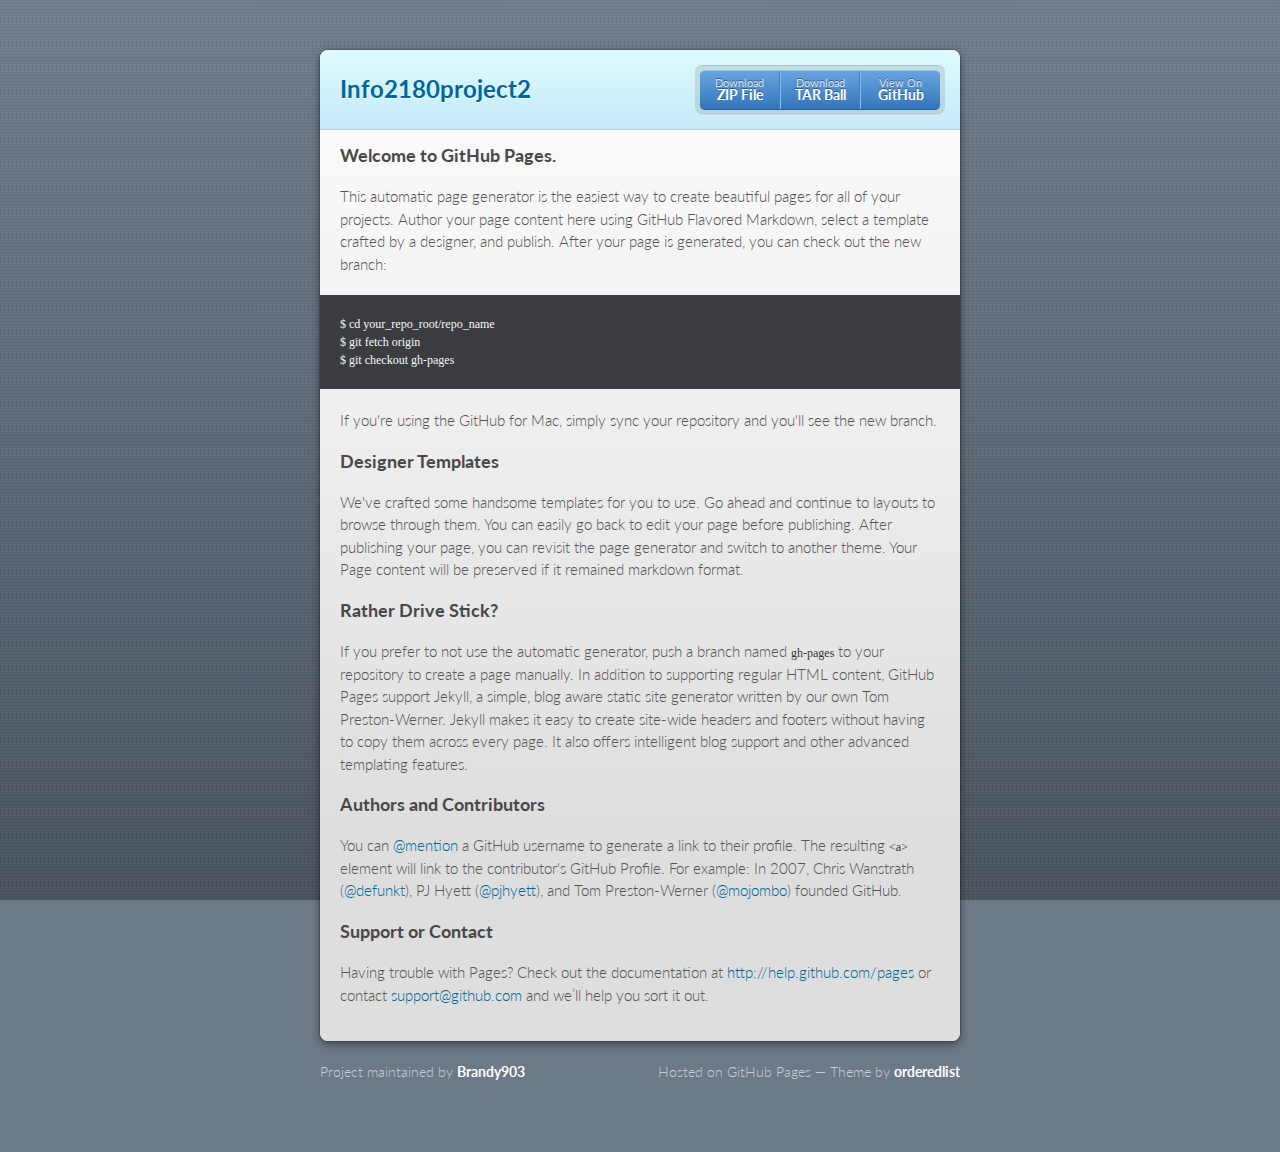
==== index.html @ 139d45d5 "Create gh-pages branch via GitHub" ====
<!doctype html>
<html>
  <head>
    <meta charset="utf-8">
    <meta http-equiv="X-UA-Compatible" content="chrome=1">
    <title>Info2180project2 by Brandy903</title>

    <link rel="stylesheet" href="stylesheets/styles.css">
    <link rel="stylesheet" href="stylesheets/pygment_trac.css">
    <script src="javascripts/scale.fix.js"></script>
    <meta name="viewport" content="width=device-width, initial-scale=1, user-scalable=no">

    <!--[if lt IE 9]>
    <script src="//html5shiv.googlecode.com/svn/trunk/html5.js"></script>
    <![endif]-->
  </head>
  <body>
    <div class="wrapper">
      <header class="without-description">
        <h1>Info2180project2</h1>
        <p></p>
        <p class="view"><a href="https://github.com/Brandy903/info2180project2">View the Project on GitHub <small>Brandy903/info2180project2</small></a></p>
        <ul>
          <li><a href="https://github.com/Brandy903/info2180project2/zipball/master">Download <strong>ZIP File</strong></a></li>
          <li><a href="https://github.com/Brandy903/info2180project2/tarball/master">Download <strong>TAR Ball</strong></a></li>
          <li><a href="https://github.com/Brandy903/info2180project2">View On <strong>GitHub</strong></a></li>
        </ul>
      </header>
      <section>
        <h3>
<a name="welcome-to-github-pages" class="anchor" href="#welcome-to-github-pages"><span class="octicon octicon-link"></span></a>Welcome to GitHub Pages.</h3>

<p>This automatic page generator is the easiest way to create beautiful pages for all of your projects. Author your page content here using GitHub Flavored Markdown, select a template crafted by a designer, and publish. After your page is generated, you can check out the new branch:</p>

<pre><code>$ cd your_repo_root/repo_name
$ git fetch origin
$ git checkout gh-pages
</code></pre>

<p>If you're using the GitHub for Mac, simply sync your repository and you'll see the new branch.</p>

<h3>
<a name="designer-templates" class="anchor" href="#designer-templates"><span class="octicon octicon-link"></span></a>Designer Templates</h3>

<p>We've crafted some handsome templates for you to use. Go ahead and continue to layouts to browse through them. You can easily go back to edit your page before publishing. After publishing your page, you can revisit the page generator and switch to another theme. Your Page content will be preserved if it remained markdown format.</p>

<h3>
<a name="rather-drive-stick" class="anchor" href="#rather-drive-stick"><span class="octicon octicon-link"></span></a>Rather Drive Stick?</h3>

<p>If you prefer to not use the automatic generator, push a branch named <code>gh-pages</code> to your repository to create a page manually. In addition to supporting regular HTML content, GitHub Pages support Jekyll, a simple, blog aware static site generator written by our own Tom Preston-Werner. Jekyll makes it easy to create site-wide headers and footers without having to copy them across every page. It also offers intelligent blog support and other advanced templating features.</p>

<h3>
<a name="authors-and-contributors" class="anchor" href="#authors-and-contributors"><span class="octicon octicon-link"></span></a>Authors and Contributors</h3>

<p>You can <a href="https://github.com/blog/821" class="user-mention">@mention</a> a GitHub username to generate a link to their profile. The resulting <code>&lt;a&gt;</code> element will link to the contributor's GitHub Profile. For example: In 2007, Chris Wanstrath (<a href="https://github.com/defunkt" class="user-mention">@defunkt</a>), PJ Hyett (<a href="https://github.com/pjhyett" class="user-mention">@pjhyett</a>), and Tom Preston-Werner (<a href="https://github.com/mojombo" class="user-mention">@mojombo</a>) founded GitHub.</p>

<h3>
<a name="support-or-contact" class="anchor" href="#support-or-contact"><span class="octicon octicon-link"></span></a>Support or Contact</h3>

<p>Having trouble with Pages? Check out the documentation at <a href="http://help.github.com/pages">http://help.github.com/pages</a> or contact <a href="mailto:support@github.com">support@github.com</a> and we’ll help you sort it out.</p>
      </section>
    </div>
    <footer>
      <p>Project maintained by <a href="https://github.com/Brandy903">Brandy903</a></p>
      <p>Hosted on GitHub Pages &mdash; Theme by <a href="https://github.com/orderedlist">orderedlist</a></p>
    </footer>
    <!--[if !IE]><script>fixScale(document);</script><![endif]-->
    
  </body>
</html>
---- stylesheets/styles.css ----
@import url(https://fonts.googleapis.com/css?family=Lato:300italic,700italic,300,700);
html {
  background: #6C7989;
  background: #6c7989 -webkit-gradient(linear, 50% 0%, 50% 100%, color-stop(0%, #6c7989), color-stop(100%, #434b55)) fixed;
  background: #6c7989 -webkit-linear-gradient(#6c7989, #434b55) fixed;
  background: #6c7989 -moz-linear-gradient(#6c7989, #434b55) fixed;
  background: #6c7989 -o-linear-gradient(#6c7989, #434b55) fixed;
  background: #6c7989 -ms-linear-gradient(#6c7989, #434b55) fixed;
  background: #6c7989 linear-gradient(#6c7989, #434b55) fixed;
}

body {
  padding: 50px 0;
  margin: 0;
  font: 14px/1.5 Lato, "Helvetica Neue", Helvetica, Arial, sans-serif;
  color: #555;
  font-weight: 300;
  background: url('[data-uri]') fixed;
}

.wrapper {
  width: 640px;
  margin: 0 auto;
  background: #DEDEDE;
  -webkit-border-radius: 8px;
  -moz-border-radius: 8px;
  -ms-border-radius: 8px;
  -o-border-radius: 8px;
  border-radius: 8px;
  -webkit-box-shadow: rgba(0, 0, 0, 0.2) 0 0 0 1px, rgba(0, 0, 0, 0.45) 0 3px 10px;
  -moz-box-shadow: rgba(0, 0, 0, 0.2) 0 0 0 1px, rgba(0, 0, 0, 0.45) 0 3px 10px;
  box-shadow: rgba(0, 0, 0, 0.2) 0 0 0 1px, rgba(0, 0, 0, 0.45) 0 3px 10px;
}

header, section, footer {
  display: block;
}

a {
  color: #069;
  text-decoration: none;
}

p {
  margin: 0 0 20px;
  padding: 0;
}

strong {
  color: #222;
  font-weight: 700;
}

header {
  -webkit-border-radius: 8px 8px 0 0;
  -moz-border-radius: 8px 8px 0 0;
  -ms-border-radius: 8px 8px 0 0;
  -o-border-radius: 8px 8px 0 0;
  border-radius: 8px 8px 0 0;
  background: #C6EAFA;
  background: -webkit-gradient(linear, 50% 0%, 50% 100%, color-stop(0%, #ddfbfc), color-stop(100%, #c6eafa));
  background: -webkit-linear-gradient(#ddfbfc, #c6eafa);
  background: -moz-linear-gradient(#ddfbfc, #c6eafa);
  background: -o-linear-gradient(#ddfbfc, #c6eafa);
  background: -ms-linear-gradient(#ddfbfc, #c6eafa);
  background: linear-gradient(#ddfbfc, #c6eafa);
  position: relative;
  padding: 15px 20px;
  border-bottom: 1px solid #B2D2E1;
}
header h1 {
  margin: 0;
  padding: 0;
  font-size: 24px;
  line-height: 1.2;
  color: #069;
  text-shadow: rgba(255, 255, 255, 0.9) 0 1px 0;
}
header.without-description h1 {
  margin: 10px 0;
}
header p {
  margin: 0;
  color: #61778B;
  width: 300px;
  font-size: 13px;
}
header p.view {
  display: none;
  font-weight: 700;
  text-shadow: rgba(255, 255, 255, 0.9) 0 1px 0;
  -webkit-font-smoothing: antialiased;
}
header p.view a {
  color: #06c;
}
header p.view small {
  font-weight: 400;
}
header ul {
  margin: 0;
  padding: 0;
  list-style: none;
  position: absolute;
  z-index: 1;
  right: 20px;
  top: 20px;
  height: 38px;
  padding: 1px 0;
  background: #5198DF;
  background: -webkit-gradient(linear, 50% 0%, 50% 100%, color-stop(0%, #77b9fb), color-stop(100%, #3782cd));
  background: -webkit-linear-gradient(#77b9fb, #3782cd);
  background: -moz-linear-gradient(#77b9fb, #3782cd);
  background: -o-linear-gradient(#77b9fb, #3782cd);
  background: -ms-linear-gradient(#77b9fb, #3782cd);
  background: linear-gradient(#77b9fb, #3782cd);
  border-radius: 5px;
  -webkit-box-shadow: inset rgba(255, 255, 255, 0.45) 0 1px 0, inset rgba(0, 0, 0, 0.2) 0 -1px 0;
  -moz-box-shadow: inset rgba(255, 255, 255, 0.45) 0 1px 0, inset rgba(0, 0, 0, 0.2) 0 -1px 0;
  box-shadow: inset rgba(255, 255, 255, 0.45) 0 1px 0, inset rgba(0, 0, 0, 0.2) 0 -1px 0;
  width: auto;
}
header ul:before {
  content: '';
  position: absolute;
  z-index: -1;
  left: -5px;
  top: -4px;
  right: -5px;
  bottom: -6px;
  background: rgba(0, 0, 0, 0.1);
  -webkit-border-radius: 8px;
  -moz-border-radius: 8px;
  -ms-border-radius: 8px;
  -o-border-radius: 8px;
  border-radius: 8px;
  -webkit-box-shadow: rgba(0, 0, 0, 0.2) 0 -1px 0, inset rgba(255, 255, 255, 0.7) 0 -1px 0;
  -moz-box-shadow: rgba(0, 0, 0, 0.2) 0 -1px 0, inset rgba(255, 255, 255, 0.7) 0 -1px 0;
  box-shadow: rgba(0, 0, 0, 0.2) 0 -1px 0, inset rgba(255, 255, 255, 0.7) 0 -1px 0;
}
header ul li {
  width: 79px;
  float: left;
  border-right: 1px solid #3A7CBE;
  height: 38px;
}
header ul li.single {
  border: none;
}
header ul li + li {
  width: 78px;
  border-left: 1px solid #8BBEF3;
}
header ul li + li + li {
  border-right: none;
  width: 79px;
}
header ul a {
  line-height: 1;
  font-size: 11px;
  color: #fff;
  color: rgba(255, 255, 255, 0.8);
  display: block;
  text-align: center;
  font-weight: 400;
  padding-top: 6px;
  height: 40px;
  text-shadow: rgba(0, 0, 0, 0.4) 0 -1px 0;
}
header ul a strong {
  font-size: 14px;
  display: block;
  color: #fff;
  -webkit-font-smoothing: antialiased;
}

section {
  padding: 15px 20px;
  font-size: 15px;
  border-top: 1px solid #fff;
  background: -webkit-gradient(linear, 50% 0%, 50% 700, color-stop(0%, #fafafa), color-stop(100%, #dedede));
  background: -webkit-linear-gradient(#fafafa, #dedede 700px);
  background: -moz-linear-gradient(#fafafa, #dedede 700px);
  background: -o-linear-gradient(#fafafa, #dedede 700px);
  background: -ms-linear-gradient(#fafafa, #dedede 700px);
  background: linear-gradient(#fafafa, #dedede 700px);
  -webkit-border-radius: 0 0 8px 8px;
  -moz-border-radius: 0 0 8px 8px;
  -ms-border-radius: 0 0 8px 8px;
  -o-border-radius: 0 0 8px 8px;
  border-radius: 0 0 8px 8px;
  position: relative;
}

h1, h2, h3, h4, h5, h6 {
  color: #222;
  padding: 0;
  margin: 0 0 20px;
  line-height: 1.2;
}

p, ul, ol, table, pre, dl {
  margin: 0 0 20px;
}

h1, h2, h3 {
  line-height: 1.1;
}

h1 {
  font-size: 28px;
}

h2 {
  color: #393939;
}

h3, h4, h5, h6 {
  color: #494949;
}

blockquote {
  margin: 0 -20px 20px;
  padding: 15px 20px 1px 40px;
  font-style: italic;
  background: #ccc;
  background: rgba(0, 0, 0, 0.06);
  color: #222;
}

img {
  max-width: 100%;
}

code, pre {
  font-family: Monaco, Bitstream Vera Sans Mono, Lucida Console, Terminal;
  color: #333;
  font-size: 12px;
  overflow-x: auto;
}

pre {
  padding: 20px;
  background: #3A3C42;
  color: #f8f8f2;
  margin: 0 -20px 20px;
}
pre code {
  color: #f8f8f2;
}
li pre {
  margin-left: -60px;
  padding-left: 60px;
}

table {
  width: 100%;
  border-collapse: collapse;
}

th, td {
  text-align: left;
  padding: 5px 10px;
  border-bottom: 1px solid #aaa;
}

dt {
  color: #222;
  font-weight: 700;
}

th {
  color: #222;
}

small {
  font-size: 11px;
}

hr {
  border: 0;
  background: #aaa;
  height: 1px;
  margin: 0 0 20px;
}

footer {
  width: 640px;
  margin: 0 auto;
  padding: 20px 0 0;
  color: #ccc;
  overflow: hidden;
}
footer a {
  color: #fff;
  font-weight: bold;
}
footer p {
  float: left;
}
footer p + p {
  float: right;
}

@media print, screen and (max-width: 740px) {
  body {
    padding: 0;
  }

  .wrapper {
    -webkit-border-radius: 0;
    -moz-border-radius: 0;
    -ms-border-radius: 0;
    -o-border-radius: 0;
    border-radius: 0;
    -webkit-box-shadow: none;
    -moz-box-shadow: none;
    box-shadow: none;
    width: 100%;
  }

  footer {
    -webkit-border-radius: 0;
    -moz-border-radius: 0;
    -ms-border-radius: 0;
    -o-border-radius: 0;
    border-radius: 0;
    padding: 20px;
    width: auto;
  }
  footer p {
    float: none;
    margin: 0;
  }
  footer p + p {
    float: none;
  }
}
@media print, screen and (max-width:580px) {
  header ul {
    display: none;
  }

  header p.view {
    display: block;
  }

  header p {
    width: 100%;
  }
}
@media print {
  header p.view a small:before {
    content: 'at http://github.com/';
  }
}
---- stylesheets/pygment_trac.css ----
.highlight .hll { background-color: #49483e }
.highlight  { background: #3A3C42; color: #f8f8f2 }
.highlight .c { color: #75715e } /* Comment */
.highlight .err { color: #960050; background-color: #1e0010 } /* Error */
.highlight .k { color: #66d9ef } /* Keyword */
.highlight .l { color: #ae81ff } /* Literal */
.highlight .n { color: #f8f8f2 } /* Name */
.highlight .o { color: #f92672 } /* Operator */
.highlight .p { color: #f8f8f2 } /* Punctuation */
.highlight .cm { color: #75715e } /* Comment.Multiline */
.highlight .cp { color: #75715e } /* Comment.Preproc */
.highlight .c1 { color: #75715e } /* Comment.Single */
.highlight .cs { color: #75715e } /* Comment.Special */
.highlight .ge { font-style: italic } /* Generic.Emph */
.highlight .gs { font-weight: bold } /* Generic.Strong */
.highlight .kc { color: #66d9ef } /* Keyword.Constant */
.highlight .kd { color: #66d9ef } /* Keyword.Declaration */
.highlight .kn { color: #f92672 } /* Keyword.Namespace */
.highlight .kp { color: #66d9ef } /* Keyword.Pseudo */
.highlight .kr { color: #66d9ef } /* Keyword.Reserved */
.highlight .kt { color: #66d9ef } /* Keyword.Type */
.highlight .ld { color: #e6db74 } /* Literal.Date */
.highlight .m { color: #ae81ff } /* Literal.Number */
.highlight .s { color: #e6db74 } /* Literal.String */
.highlight .na { color: #a6e22e } /* Name.Attribute */
.highlight .nb { color: #f8f8f2 } /* Name.Builtin */
.highlight .nc { color: #a6e22e } /* Name.Class */
.highlight .no { color: #66d9ef } /* Name.Constant */
.highlight .nd { color: #a6e22e } /* Name.Decorator */
.highlight .ni { color: #f8f8f2 } /* Name.Entity */
.highlight .ne { color: #a6e22e } /* Name.Exception */
.highlight .nf { color: #a6e22e } /* Name.Function */
.highlight .nl { color: #f8f8f2 } /* Name.Label */
.highlight .nn { color: #f8f8f2 } /* Name.Namespace */
.highlight .nx { color: #a6e22e } /* Name.Other */
.highlight .py { color: #f8f8f2 } /* Name.Property */
.highlight .nt { color: #f92672 } /* Name.Tag */
.highlight .nv { color: #f8f8f2 } /* Name.Variable */
.highlight .ow { color: #f92672 } /* Operator.Word */
.highlight .w { color: #f8f8f2 } /* Text.Whitespace */
.highlight .mf { color: #ae81ff } /* Literal.Number.Float */
.highlight .mh { color: #ae81ff } /* Literal.Number.Hex */
.highlight .mi { color: #ae81ff } /* Literal.Number.Integer */
.highlight .mo { color: #ae81ff } /* Literal.Number.Oct */
.highlight .sb { color: #e6db74 } /* Literal.String.Backtick */
.highlight .sc { color: #e6db74 } /* Literal.String.Char */
.highlight .sd { color: #e6db74 } /* Literal.String.Doc */
.highlight .s2 { color: #e6db74 } /* Literal.String.Double */
.highlight .se { color: #ae81ff } /* Literal.String.Escape */
.highlight .sh { color: #e6db74 } /* Literal.String.Heredoc */
.highlight .si { color: #e6db74 } /* Literal.String.Interpol */
.highlight .sx { color: #e6db74 } /* Literal.String.Other */
.highlight .sr { color: #e6db74 } /* Literal.String.Regex */
.highlight .s1 { color: #e6db74 } /* Literal.String.Single */
.highlight .ss { color: #e6db74 } /* Literal.String.Symbol */
.highlight .bp { color: #f8f8f2 } /* Name.Builtin.Pseudo */
.highlight .vc { color: #f8f8f2 } /* Name.Variable.Class */
.highlight .vg { color: #f8f8f2 } /* Name.Variable.Global */
.highlight .vi { color: #f8f8f2 } /* Name.Variable.Instance */
.highlight .il { color: #ae81ff } /* Literal.Number.Integer.Long */
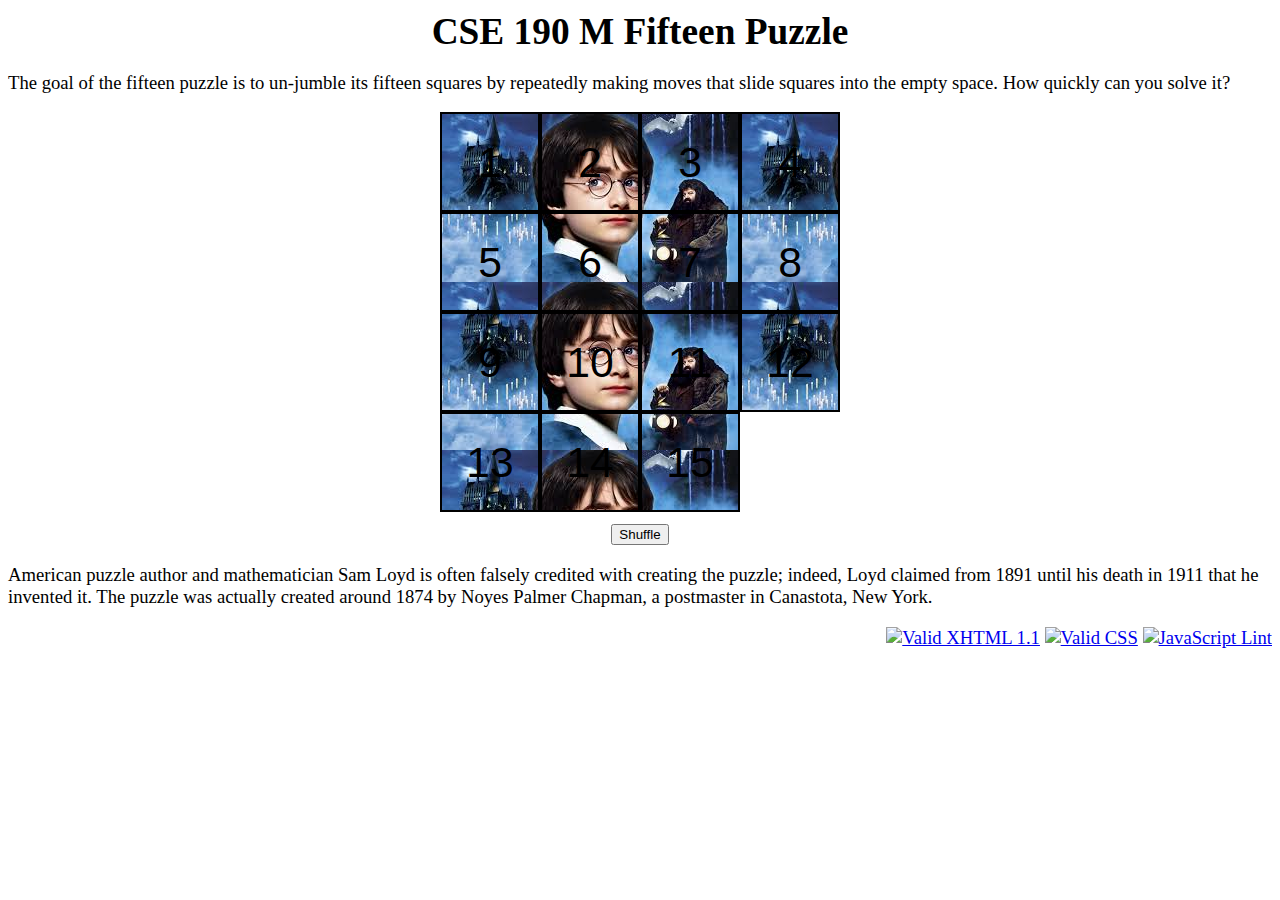
==== commit 23cbcf95: "Second commt" ====
--- a/index.html
+++ b/index.html
@@ -1,70 +1,50 @@
-<!doctype html>
-<html>
-  <head>
-    <meta charset="utf-8">
-    <meta http-equiv="X-UA-Compatible" content="chrome=1">
-    <title>Info2180project2 by Brandy903</title>
+<!DOCTYPE html PUBLIC "-//W3C//DTD XHTML 1.1//EN" "http://www.w3.org/TR/xhtml11/DTD/xhtml11.dtd">
+<html xmlns="http://www.w3.org/1999/xhtml">
+	<!--
+	CSE 190 M, Spring 2009
+	Homework 6: Fifteen Puzzle
+	-->
 
-    <link rel="stylesheet" href="stylesheets/styles.css">
-    <link rel="stylesheet" href="stylesheets/pygment_trac.css">
-    <script src="javascripts/scale.fix.js"></script>
-    <meta name="viewport" content="width=device-width, initial-scale=1, user-scalable=no">
+	<head>
+		<title>Fifteen Puzzle</title>
+		<meta http-equiv="Content-Type" content="text/html; charset=iso-8859-1" />
 
-    <!--[if lt IE 9]>
-    <script src="//html5shiv.googlecode.com/svn/trunk/html5.js"></script>
-    <![endif]-->
-  </head>
-  <body>
-    <div class="wrapper">
-      <header class="without-description">
-        <h1>Info2180project2</h1>
-        <p></p>
-        <p class="view"><a href="https://github.com/Brandy903/info2180project2">View the Project on GitHub <small>Brandy903/info2180project2</small></a></p>
-        <ul>
-          <li><a href="https://github.com/Brandy903/info2180project2/zipball/master">Download <strong>ZIP File</strong></a></li>
-          <li><a href="https://github.com/Brandy903/info2180project2/tarball/master">Download <strong>TAR Ball</strong></a></li>
-          <li><a href="https://github.com/Brandy903/info2180project2">View On <strong>GitHub</strong></a></li>
-        </ul>
-      </header>
-      <section>
-        <h3>
-<a name="welcome-to-github-pages" class="anchor" href="#welcome-to-github-pages"><span class="octicon octicon-link"></span></a>Welcome to GitHub Pages.</h3>
+		<link rel="stylesheet" type="text/css" href="fifteen.css" />
+		<link rel="shortcut icon" type="image/gif" href="fifteen.gif" />
 
-<p>This automatic page generator is the easiest way to create beautiful pages for all of your projects. Author your page content here using GitHub Flavored Markdown, select a template crafted by a designer, and publish. After your page is generated, you can check out the new branch:</p>
+		<script src="//www.cs.washington.edu/education/courses/cse190m/09sp/prototype.js" type="text/javascript"></script>
+		<script src="fifteen3.js" type="text/javascript"></script>
+	</head>
 
-<pre><code>$ cd your_repo_root/repo_name
-$ git fetch origin
-$ git checkout gh-pages
-</code></pre>
+	<body>
+		<h1>CSE 190 M Fifteen Puzzle</h1>
 
-<p>If you're using the GitHub for Mac, simply sync your repository and you'll see the new branch.</p>
+		<p class="explanation">
+			The goal of the fifteen puzzle is to un-jumble its fifteen squares by repeatedly making moves that slide squares into the empty space.  How quickly can you solve it?
+		</p>
 
-<h3>
-<a name="designer-templates" class="anchor" href="#designer-templates"><span class="octicon octicon-link"></span></a>Designer Templates</h3>
+		<div id="overall">
+			<div id="puzzlearea">
+				<!-- the following are the fifteen puzzle pieces -->
+				<div>1</div>  <div>2</div>  <div>3</div>  <div>4</div>
+				<div>5</div>  <div>6</div>  <div>7</div>  <div>8</div>
+				<div>9</div>  <div>10</div> <div>11</div> <div>12</div>
+				<div>13</div> <div>14</div> <div>15</div>
+			</div>
 
-<p>We've crafted some handsome templates for you to use. Go ahead and continue to layouts to browse through them. You can easily go back to edit your page before publishing. After publishing your page, you can revisit the page generator and switch to another theme. Your Page content will be preserved if it remained markdown format.</p>
+			<div id="controls">
+			<button id="shufflebutton">Shuffle</button>
+			</div>
+		</div>
+		
+		<p class="explanation">
+			American puzzle author and mathematician Sam Loyd is often falsely credited with creating the puzzle; indeed, Loyd claimed from 1891 until his death in 1911 that he invented it.  The puzzle was actually created around 1874 by Noyes Palmer Chapman, a postmaster in Canastota, New York.
+		</p>
 
-<h3>
-<a name="rather-drive-stick" class="anchor" href="#rather-drive-stick"><span class="octicon octicon-link"></span></a>Rather Drive Stick?</h3>
-
-<p>If you prefer to not use the automatic generator, push a branch named <code>gh-pages</code> to your repository to create a page manually. In addition to supporting regular HTML content, GitHub Pages support Jekyll, a simple, blog aware static site generator written by our own Tom Preston-Werner. Jekyll makes it easy to create site-wide headers and footers without having to copy them across every page. It also offers intelligent blog support and other advanced templating features.</p>
-
-<h3>
-<a name="authors-and-contributors" class="anchor" href="#authors-and-contributors"><span class="octicon octicon-link"></span></a>Authors and Contributors</h3>
-
-<p>You can <a href="https://github.com/blog/821" class="user-mention">@mention</a> a GitHub username to generate a link to their profile. The resulting <code>&lt;a&gt;</code> element will link to the contributor's GitHub Profile. For example: In 2007, Chris Wanstrath (<a href="https://github.com/defunkt" class="user-mention">@defunkt</a>), PJ Hyett (<a href="https://github.com/pjhyett" class="user-mention">@pjhyett</a>), and Tom Preston-Werner (<a href="https://github.com/mojombo" class="user-mention">@mojombo</a>) founded GitHub.</p>
-
-<h3>
-<a name="support-or-contact" class="anchor" href="#support-or-contact"><span class="octicon octicon-link"></span></a>Support or Contact</h3>
-
-<p>Having trouble with Pages? Check out the documentation at <a href="http://help.github.com/pages">http://help.github.com/pages</a> or contact <a href="mailto:support@github.com">support@github.com</a> and we’ll help you sort it out.</p>
-      </section>
-    </div>
-    <footer>
-      <p>Project maintained by <a href="https://github.com/Brandy903">Brandy903</a></p>
-      <p>Hosted on GitHub Pages &mdash; Theme by <a href="https://github.com/orderedlist">orderedlist</a></p>
-    </footer>
-    <!--[if !IE]><script>fixScale(document);</script><![endif]-->
-    
-  </body>
+		<div id="w3c">
+			<a href="//validator.w3.org/check/referer"><img src="//www.cs.washington.edu/education/courses/cse190m/09sp/images/w3c-xhtml.png" alt="Valid XHTML 1.1" /></a>
+			<a href="//jigsaw.w3.org/css-validator/check/referer"><img src="//www.cs.washington.edu/education/courses/cse190m/09sp/images/w3c-css.png" alt="Valid CSS" /></a>
+			<a href="//webster.cs.washington.edu/jslint/"><img src="//www.cs.washington.edu/education/courses/cse190m/09sp/images/jslint.png" alt="JavaScript Lint" /></a>
+		</div>
+	</body>
 </html>--- a/fifteen.css
+++ b/fifteen.css
@@ -0,0 +1,66 @@
+/*
+CSE 190 M, Spring 2009, Marty Stepp
+Homework 6 (Fifteen Puzzle) style sheet
+*/
+
+body {
+	background-color: white;
+	font-family: cursive;
+	font-size: 14pt;
+}
+
+#controls, #overall, #puzzlearea {
+	width: 400px;
+}
+
+#controls {
+	padding-top: 10px;
+	text-align: center;
+}
+
+h1 {
+	margin: 10px 0px;
+	text-align: center;
+}
+
+/* Used to center the puzzle. */
+#overall {
+	margin-left: auto;
+	margin-right: auto;
+}
+
+/* The area that holds the 15 puzzle pieces. */
+#puzzlearea {
+	font-family: sans-serif;
+	font-size: 32pt;
+	height: 400px;
+	padding: 0px;
+	position: relative;
+}
+
+/* This class should be applied to each of the 15 puzzle pieces. */
+.puzzlepiece {
+	background-image: url(background.jfif);
+	border: 2px solid black;
+	height: 96px;
+	line-height: 96px;
+	position: absolute;
+	text-align: center;
+	vertical-align: middle;
+	width: 96px;
+}
+
+/* This class should be applied to a puzzle piece that can be moved. */
+.movablepiece:hover {
+	border-color: blue;
+	color: #006601;
+	text-decoration: underline;
+}
+
+#w3c {
+	text-align: right;
+}
+
+#w3c img {
+	border: none;
+}